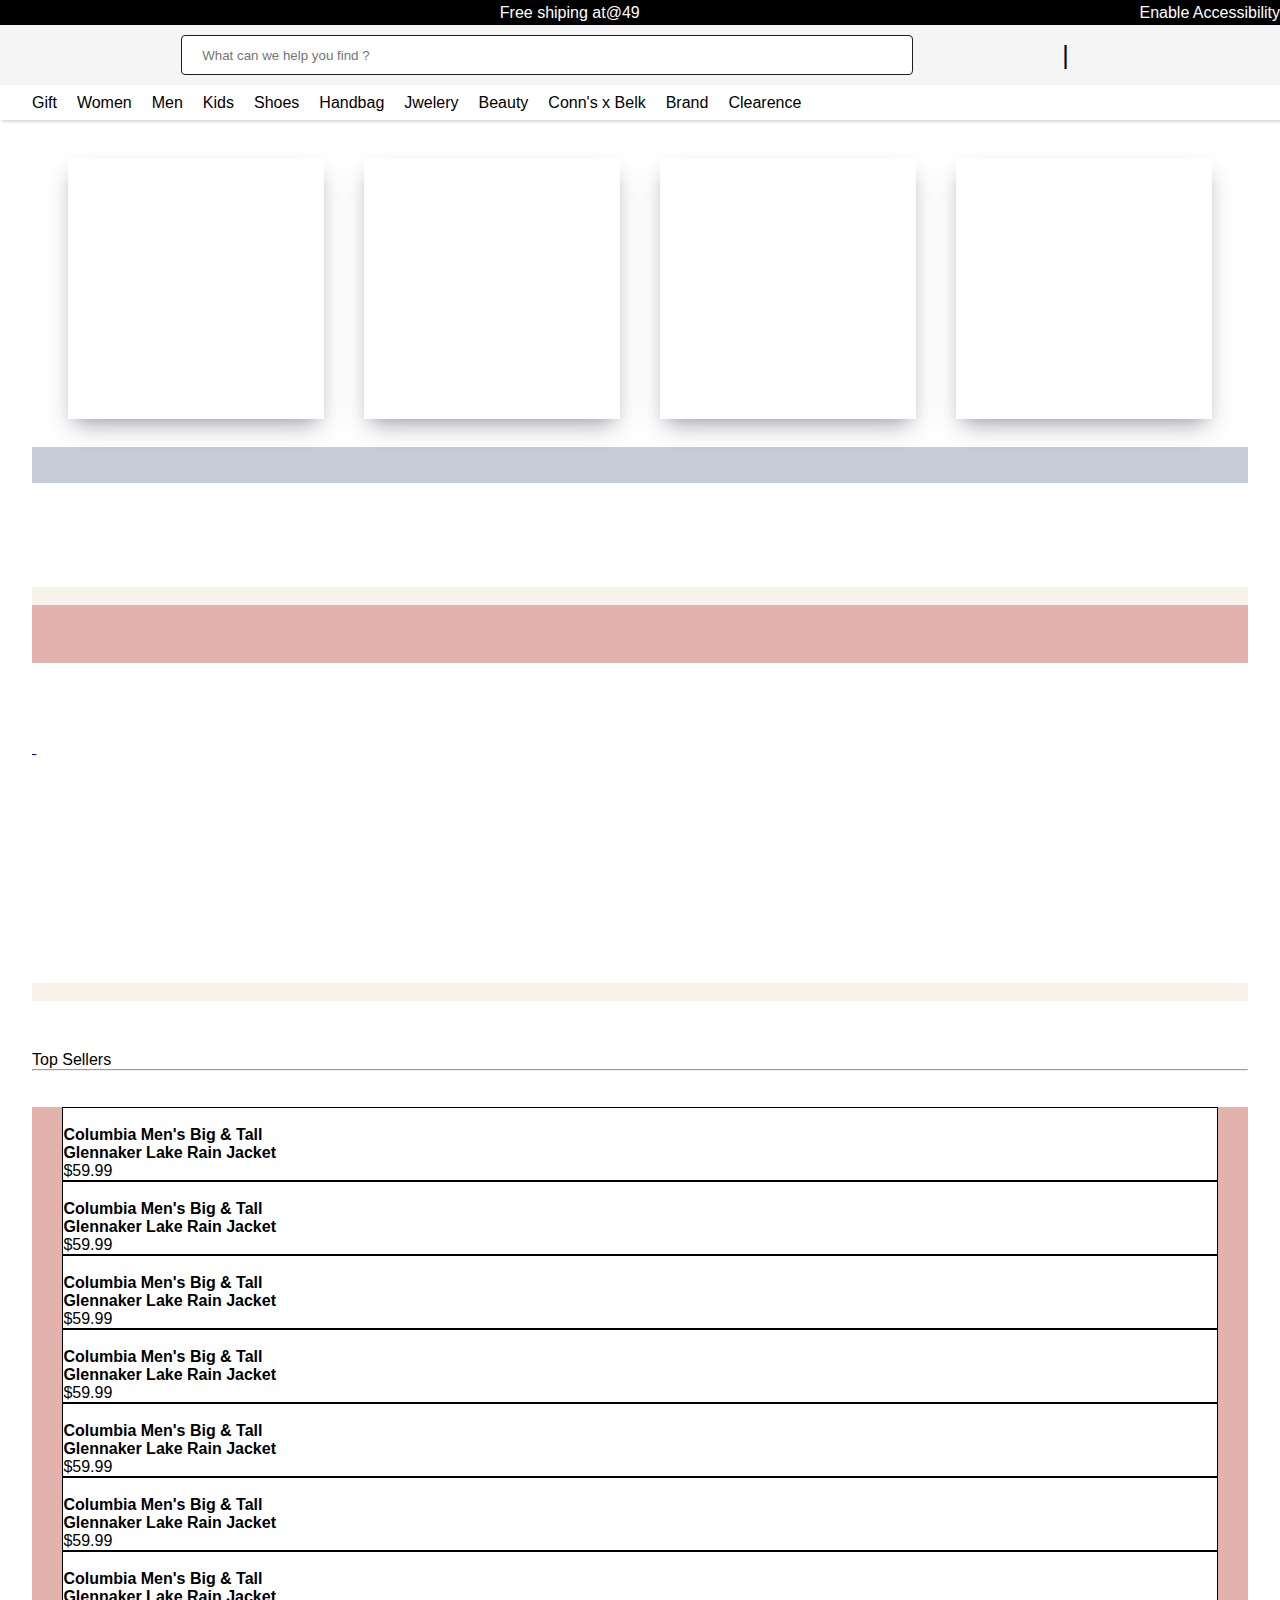
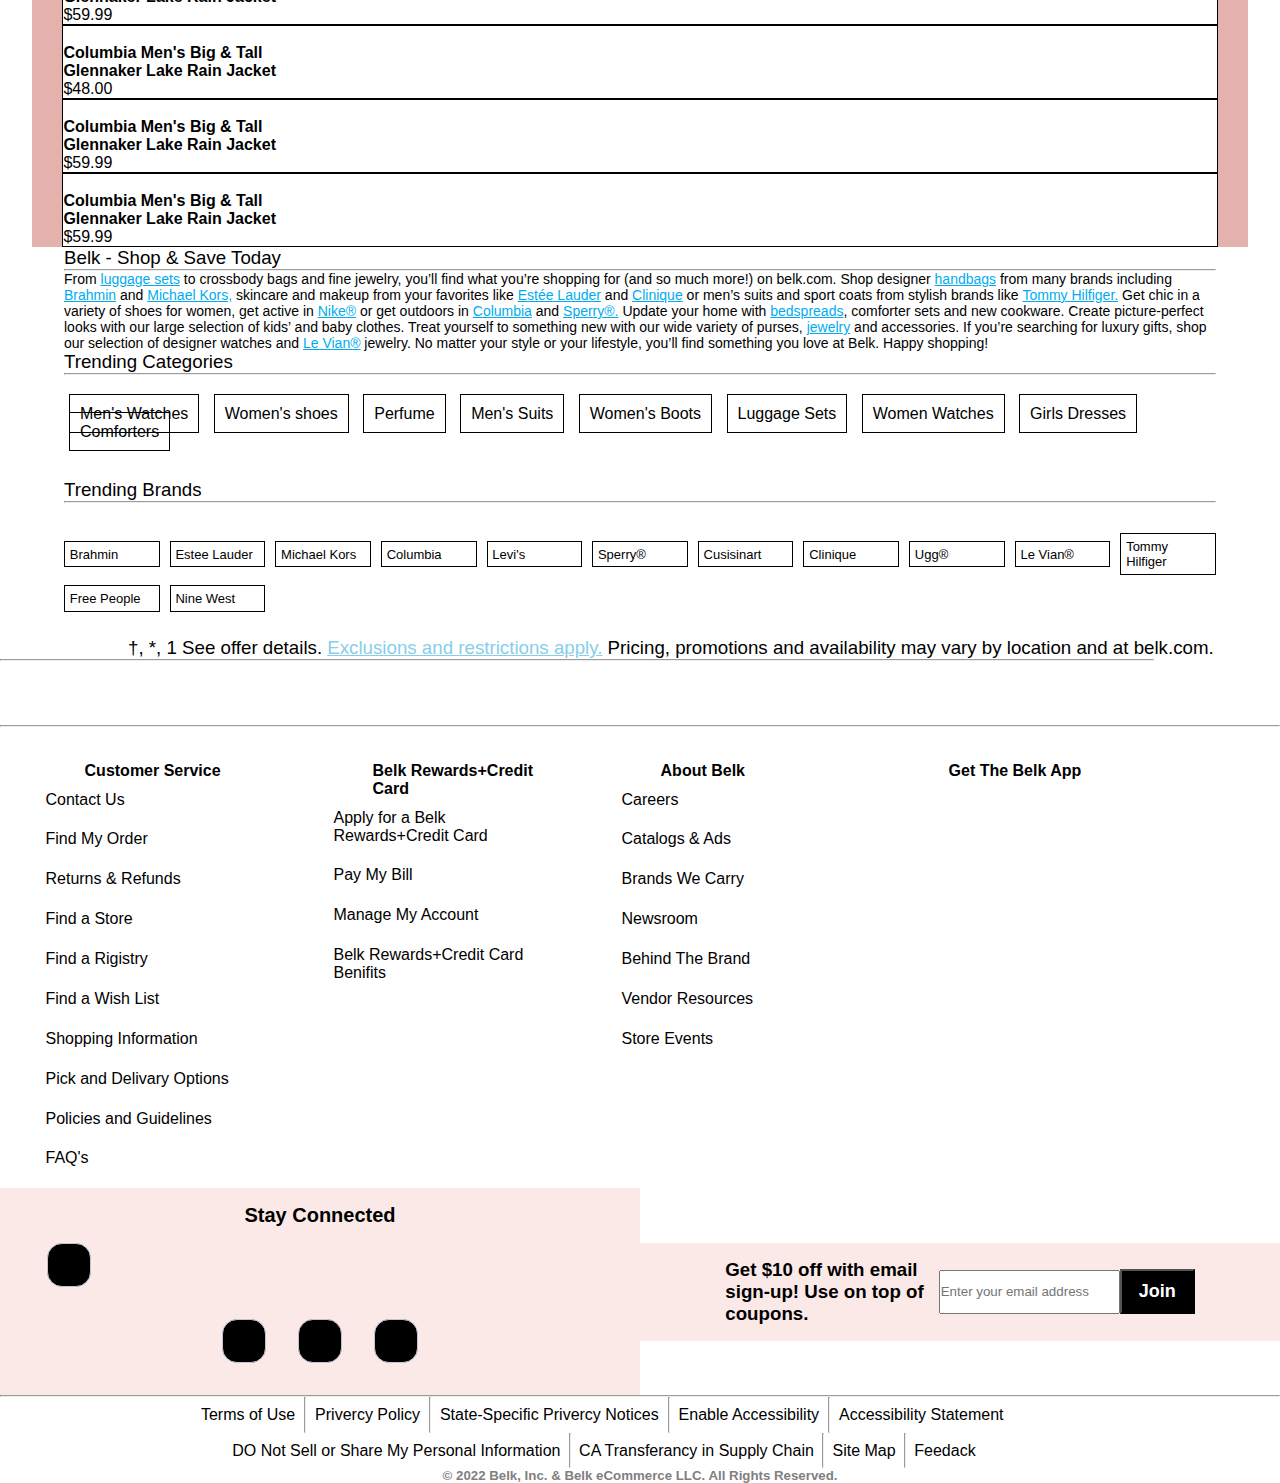
==== index.html @ 71ddd74d "Merge pull request #5 from 0x-Sarthak/day-4" ====
<!DOCTYPE html>
<html lang="en">
<head>
    <meta charset="UTF-8">
    <meta http-equiv="X-UA-Compatible" content="IE=edge">
    <meta name="viewport" content="width=device-width, initial-scale=1.0">
    <title>Belk</title>
    <link rel="stylesheet" type="text/css" href="https://cdnjs.cloudflare.com/ajax/libs/slick-carousel/1.8.1/slick.css">
    <script src="https://cdnjs.cloudflare.com/ajax/libs/slick-carousel/1.8.1/slick.min.js" integrity="sha512-XtmMtDEcNz2j7ekrtHvOVR4iwwaD6o/FUJe6+Zq+HgcCsk3kj4uSQQR8weQ2QVj1o0Pk6PwYLohm206ZzNfubg==" crossorigin="anonymous" referrerpolicy="no-referrer"></script>
    <link rel="stylesheet" href="https://cdnjs.cloudflare.com/ajax/libs/slick-carousel/1.8.1/slick-theme.min.css" integrity="sha512-17EgCFERpgZKcm0j0fEq1YCJuyAWdz9KUtv1EjVuaOz8pDnh/0nZxmU6BBXwaaxqoi9PQXnRWqlcDB027hgv9A==" crossorigin="anonymous" referrerpolicy="no-referrer" />
    <link rel="stylesheet" href="index.css">
    <link rel="stylesheet" href="https://cdnjs.cloudflare.com/ajax/libs/font-awesome/6.2.1/css/all.min.css" integrity="sha512-MV7K8+y+gLIBoVD59lQIYicR65iaqukzvf/nwasF0nqhPay5w/9lJmVM2hMDcnK1OnMGCdVK+iQrJ7lzPJQd1w==" crossorigin="anonymous" referrerpolicy="no-referrer" />
</head>
<body>
    <header class="belk-header">
        <div class="head-top">
         <div></div>
         <div>Free shiping at@49</div>
         <div>Enable Accessibility</div>
        </div>
        <div class="head-second">
          <div class="navbar">
           <a class="logo" href="#"><img src="images/logo.png" alt=""></a>
           <div class="search">
            <input type="text" placeholder="What can we help you find ?"><button><i class="fa-sharp fa-solid fa-magnifying-glass"></i></button>
            </div>
            <div class="pipe">|</div>
            <div class="contain">
               
              <div class="nav1 reward">
                <a href="#">
                   <div class="plus1"><img src="images/reward.png" alt=""></div>
                </a>
              </div>
              <div class="nav1">
                <a href="#">
                  
                   <div class="plus1"><img src="images/coupan.png" alt=""></div>
                </a>
              </div>
              <div class="nav1">
                <a href="#">
                   
                   <div class="plus1"><img src="images/account.png" alt=""></div>
                </a>
              </div>
              
              <div class="nav1">
                <a href="#">
                   <div class="plus1"><img src="images/cart.png" alt=""></div>
                </a>
              </div>
            </div>
        </div>
        <div class="head-third">
            <div class="navbar drop">
              <div class="product1">
                <ul>
                  <li class="nav1 drp"><a href="#">Gift</a>
                    <div class="drop-menu ">
                      <div class="flex">
                        <div>
                        <ul class="dp">
                          <li><h3>Gifts</h3></li>
                          <li><a href="#"></a>Beuty Gift</li>
                          <li><a href="#"></a>Cozy Soap</li>
                          <li><a href="#"></a>Designer Handbag</li>
                          <li><a href="#"></a>Eco Freindly</li>
                          <li><a href="#"></a>Fine Jwelery</li>
                          <li><a href="#"></a>For the Trend Setter</li>
                          <li><a href="#"></a>Gifts Card</li>
                          <li><a href="#"></a>Gifts with Purpose</li>
                          <li><a href="#"></a>Holiday Decor</li>
                          <li><a href="#"></a>Holiday Pajamas</li>
                          <li><a href="#"></a>Intimates</li>
  
                        </ul>
                      
                      </div>

                      <div>
                        <ul class="dp">
                          <li><h3>All Gifts</h3></li>
                          <li><a href="#"></a>Gifts for Her</li>
                          <li><a href="#"></a>Gifts for Him</li>
                          <li><a href="#"></a>Gifts for Kids</li>
                          <li><a href="#"></a>Gifts for Pets</li>
                          <li><a href="#"></a>Gifts for Home</li>
                          <li><a href="#"></a>Gift Cards</li>
                          <li><a href="#"></a>Shop All...</li>
                          <li><h3>Just for Kids</h3></li>
                          <li><a href="#"></a>Active Gear</li>
                          <li><a href="#"></a>Holiday Pajamas</li>
                          <li><a href="#"></a>Kids fan Gear</li>
                          <li><a href="#"></a>Toys & Games</li>
                          <li><a href="#"></a>Gift Cards</li>
                          <li><a href="#"></a>Shop All...</li>
                        </ul>
                      </div>
                      <div>
                        <ul class="dp">
                          <li><h3>Gifts by Price</h3></li>
                          <li><a href="#"></a>Under $10</li>
                          <li><a href="#"></a>Under $25</li>
                          <li><a href="#"></a>Under $50</li>
                          <li><a href="#"></a>Under $100</li>
                          <li><a href="#"></a>Over $100</li>
                          <li><a href="#"></a>Gifts Card</li>
                          <li><a href="#"></a>Shop All...</li>
                          <li><h3>Favourite Brands</h3></li>
                          <li><a href="#"></a>Brahmin</li>
                          <li><a href="#"></a>Estee Laudeer</li>
                          <li><a href="#"></a>Free People</li>
                          <li><a href="#"></a>Michel Chors</li>
                          <li><a href="#"></a>Ralph Lauren</li>
                          <li><a href="#"></a>Shop All...</li>
  
                        </ul>
                      </div>
                      <div>
                        <ul class="dp">
                          
                          <li><h3>Gifts by Recipent</h3></li>
                          <li><a href="#"></a>For the Foodie</li>
                          <li><a href="#"></a>For the Hosters</li>
                          <li><a href="#"></a>For the Outdoorsam</li>
                          <li><a href="#"></a>For the Sports Man</li>
                          <li><a href="#"></a>For the Techie</li>
                          <li><a href="#"></a>Gifts Cards</li>
                          <li><a href="#"></a>Shop All...</li>
  
                        </ul>
                      </div>
                    </div>  
                      
                    </div>
                  </li>
                  <li class="nav1 drp"><a href="#">Women</a>
                    <div class="drop-menu women">
                      <div class="flex">
                        <div>
                        <ul class="dp">
                          <li><h3>Gifts</h3></li>
                          <li><a href="#"></a>Beuty Gift</li>
                          <li><a href="#"></a>Cozy Soap</li>
                          <li><a href="#"></a>Designer Handbag</li>
                          <li><a href="#"></a>Eco Freindly</li>
                          <li><a href="#"></a>Fine Jwelery</li>
                          <li><a href="#"></a>For the Trend Setter</li>
                          <li><a href="#"></a>Gifts Card</li>
                          <li><a href="#"></a>Gifts with Purpose</li>
                          <li><a href="#"></a>Holiday Decor</li>
                          <li><a href="#"></a>Holiday Pajamas</li>
                          <li><a href="#"></a>Intimates</li>
  
                        </ul>
                      
                      </div>

                      <div>
                        <ul class="dp">
                          <li><h3>All Gifts</h3></li>
                          <li><a href="#"></a>Gifts for Her</li>
                          <li><a href="#"></a>Gifts for Him</li>
                          <li><a href="#"></a>Gifts for Kids</li>
                          <li><a href="#"></a>Gifts for Pets</li>
                          <li><a href="#"></a>Gifts for Home</li>
                          <li><a href="#"></a>Gift Cards</li>
                          <li><a href="#"></a>Shop All...</li>
                          <li><h3>Just for Kids</h3></li>
                          <li><a href="#"></a>Active Gear</li>
                          <li><a href="#"></a>Holiday Pajamas</li>
                          <li><a href="#"></a>Kids fan Gear</li>
                          <li><a href="#"></a>Toys & Games</li>
                          <li><a href="#"></a>Gift Cards</li>
                          <li><a href="#"></a>Shop All...</li>
                        </ul>
                      </div>
                      <div>
                        <ul class="dp">
                          <li><h3>Gifts by Price</h3></li>
                          <li><a href="#"></a>Under $10</li>
                          <li><a href="#"></a>Under $25</li>
                          <li><a href="#"></a>Under $50</li>
                          <li><a href="#"></a>Under $100</li>
                          <li><a href="#"></a>Over $100</li>
                          <li><a href="#"></a>Gifts Card</li>
                          <li><a href="#"></a>Shop All...</li>
                          <li><h3>Favourite Brands</h3></li>
                          <li><a href="#"></a>Brahmin</li>
                          <li><a href="#"></a>Estee Laudeer</li>
                          <li><a href="#"></a>Free People</li>
                          <li><a href="#"></a>Michel Chors</li>
                          <li><a href="#"></a>Ralph Lauren</li>
                          <li><a href="#"></a>Shop All...</li>
  
                        </ul>
                      </div>
                      <div>
                        <ul class="dp">
                          
                          <li><h3>Gifts by Recipent</h3></li>
                          <li><a href="#"></a>For the Foodie</li>
                          <li><a href="#"></a>For the Hosters</li>
                          <li><a href="#"></a>For the Outdoorsam</li>
                          <li><a href="#"></a>For the Sports Man</li>
                          <li><a href="#"></a>For the Techie</li>
                          <li><a href="#"></a>Gifts Cards</li>
                          <li><a href="#"></a>Shop All...</li>
  
                        </ul>
                      </div>
                    </div>  
                      
                    </div>
                  </li>
                  <li class="nav1 drp"><a href="#">Men</a>
                    <div class="drop-menu men">
                      <div class="flex">
                        <div>
                        <ul class="dp">
                          <li><h3>Gifts</h3></li>
                          <li><a href="#"></a>Beuty Gift</li>
                          <li><a href="#"></a>Cozy Soap</li>
                          <li><a href="#"></a>Designer Handbag</li>
                          <li><a href="#"></a>Eco Freindly</li>
                          <li><a href="#"></a>Fine Jwelery</li>
                          <li><a href="#"></a>For the Trend Setter</li>
                          <li><a href="#"></a>Gifts Card</li>
                          <li><a href="#"></a>Gifts with Purpose</li>
                          <li><a href="#"></a>Holiday Decor</li>
                          <li><a href="#"></a>Holiday Pajamas</li>
                          <li><a href="#"></a>Intimates</li>
  
                        </ul>
                      
                      </div>

                      <div>
                        <ul class="dp">
                          <li><h3>All Gifts</h3></li>
                          <li><a href="#"></a>Gifts for Her</li>
                          <li><a href="#"></a>Gifts for Him</li>
                          <li><a href="#"></a>Gifts for Kids</li>
                          <li><a href="#"></a>Gifts for Pets</li>
                          <li><a href="#"></a>Gifts for Home</li>
                          <li><a href="#"></a>Gift Cards</li>
                          <li><a href="#"></a>Shop All...</li>
                          <li><h3>Just for Kids</h3></li>
                          <li><a href="#"></a>Active Gear</li>
                          <li><a href="#"></a>Holiday Pajamas</li>
                          <li><a href="#"></a>Kids fan Gear</li>
                          <li><a href="#"></a>Toys & Games</li>
                          <li><a href="#"></a>Gift Cards</li>
                          <li><a href="#"></a>Shop All...</li>
                        </ul>
                      </div>
                      <div>
                        <ul class="dp">
                          <li><h3>Gifts by Price</h3></li>
                          <li><a href="#"></a>Under $10</li>
                          <li><a href="#"></a>Under $25</li>
                          <li><a href="#"></a>Under $50</li>
                          <li><a href="#"></a>Under $100</li>
                          <li><a href="#"></a>Over $100</li>
                          <li><a href="#"></a>Gifts Card</li>
                          <li><a href="#"></a>Shop All...</li>
                          <li><h3>Favourite Brands</h3></li>
                          <li><a href="#"></a>Brahmin</li>
                          <li><a href="#"></a>Estee Laudeer</li>
                          <li><a href="#"></a>Free People</li>
                          <li><a href="#"></a>Michel Chors</li>
                          <li><a href="#"></a>Ralph Lauren</li>
                          <li><a href="#"></a>Shop All...</li>
  
                        </ul>
                      </div>
                      <div>
                        <ul class="dp">
                          
                          <li><h3>Gifts by Recipent</h3></li>
                          <li><a href="#"></a>For the Foodie</li>
                          <li><a href="#"></a>For the Hosters</li>
                          <li><a href="#"></a>For the Outdoorsam</li>
                          <li><a href="#"></a>For the Sports Man</li>
                          <li><a href="#"></a>For the Techie</li>
                          <li><a href="#"></a>Gifts Cards</li>
                          <li><a href="#"></a>Shop All...</li>
  
                        </ul>
                      </div>
                    </div>  
                      
                    </div>
                  </li>
                  <li class="nav1 drp"><a href="#">Kids</a>
                    </li>
                  <li class="nav1 drp"><a href="#">Shoes</a>
                     </li>
                  <li class="nav1 drp"><a href="#">Handbag</a>
                      </li>
                  <li class="nav1 drp"><a href="#">Jwelery</a>
                     </li>
                  <li class="nav1 drp"><a href="#">Beauty</a>
                      </li>
                  <li class="nav1 drp"><a href="#">Conn's x Belk</a>
                      </li>
                  <li class="nav1 drp"><a href="#">Brand</a>
                     </li>
                  <li class="nav1 drp"><a href="#">Clearence</a>
                     </li>
                </ul>
              </div>
              <div class="product2">
                <a href="#"><img src="images/store.png" alt=""></a>
              </div>
            </div>

        </div>
    </header>
   <div class="cozy">
     <a href="#"><img src="images/cozy.png" alt=""></a>
   </div>
   <div class="card1">
   <div class="grid1">
    <div>
      <a href="#"><img src="images/columbia.png" alt=""></a>
     </div>
     <div>
      <a href="#"><img src="images/pendeleton.png" alt=""></a>
     </div>
     <div>
      <a href="#"><img src="images/ocean.png" alt=""></a>
     </div>
     <div>
      <a href="#"><img src="images/selfi.png" alt=""></a>
     </div>
   </div>
   </div>
  
   <!-- right at home part start -->

   <div class="rightathome">
    <div class="rgt">
      <a href="#"><img src="images/rightathome.png" alt="">
      </a>
      <div class="offer">
          <div><a href=""><img src="https://belk.scene7.com/is/image/Belk/wk51_2023_ws_themed_4c_carl_6?$DWP_PHOTO$" alt=""></a></div>
          <div><a href=""><img src="https://belk.scene7.com/is/image/Belk/wk51_2023_ws_themed_4c_2?$DWP_PHOTO$" alt=""></a></div>
          <div><a href=""><img src="https://belk.scene7.com/is/image/Belk/wk51_2023_ws_themed_4c_3?$DWP_PHOTO$" alt=""></a></div>
          <div><a href=""><img src="https://belk.scene7.com/is/image/Belk/wk51_2023_ws_themed_4c_4?$DWP_PHOTO$" alt=""></a></div>
          <div><a href=""><img src="https://belk.scene7.com/is/image/Belk/wk51_2023_ws_themed_4c_carl_5?$DWP_PHOTO$" alt=""></a></div>
          <div><a href=""><img src="https://belk.scene7.com/is/image/Belk/wk51_2023_ws_themed_4c_carl_6?$DWP_PHOTO$" alt=""></a></div>
          <div><a href=""><img src="https://belk.scene7.com/is/image/Belk/wk51_2023_ws_themed_4c_carl_7?$DWP_PHOTO$" alt=""></a></div>
          <div><a href=""><img src="https://belk.scene7.com/is/image/Belk/wk51_2023_ws_themed_4c_carl_8?$DWP_PHOTO$" alt=""></a></div>
      </div>
    </div>
    <div><img src="https://belk.scene7.com/is/image/Belk/disclaimer_fall2021_generic?$DWP_PHOTO$" alt=""></div>
    <div><a href="#"><img src="https://belk.scene7.com/is/image/Belk/wk50_2023_trendedit_fh?$DWP_PHOTO$" alt=""></a></div>

    <div class="refresh "><a href="#"><img src="images/refresh.png" alt=""></a></div>
    <div class="saving">
      <div><a href="#"><img src="https://belk.scene7.com/is/image/Belk/wk51_2023_ws_general_blkred_trans_3c_1?$DWP_PHOTO$" alt=""></a></div>
      <div><a href="#"><img src="https://belk.scene7.com/is/image/Belk/wk51_2023_ws_general_blkred_trans_3c_2?$DWP_PHOTO$" alt=""></a></div>
      <div><a href="#"><img src="https://belk.scene7.com/is/image/Belk/wk51_2023_ws_general_blkred_trans_3c_3?$DWP_PHOTO$" alt=""></a></div>
    </div>
    <!-- <div class="off">
      <div>
        <a href="#"><img src="https://belk.scene7.com/is/image/Belk/wk51_2023_ws_general_blkred_trans_4c_carl_1?$DWP_PHOTO$" alt=""></a>
      </div>
      <div>
        <a href="#"><img src="https://belk.scene7.com/is/image/Belk/wk51_2023_ws_general_blkred_trans_4c_carl_2?$DWP_PHOTO$" alt=""></a>
      </div>
      <div>
        <a href="#"><img src="https://belk.scene7.com/is/image/Belk/wk51_2023_ws_general_blkred_trans_4c_carl_3?$DWP_PHOTO$" alt=""></a>
      </div>
      <div>
        <a href="#"><img src="https://belk.scene7.com/is/image/Belk/wk51_2023_ws_general_blkred_trans_4c_carl_4?$DWP_PHOTO$" alt=""></a>
      </div>
    </div> -->
     
  <div class="slider-cont">
    <div class="slider">
      <a href=""><img class="clom-md-12" src="https://belk.scene7.com/is/image/Belk/wk51_2023_ws_general_blkred_trans_4c_carl_4?$DWP_PHOTO$" alt=""></a>
      <a href=""><img class="clom-md-12" src="https://belk.scene7.com/is/image/Belk/wk51_2023_ws_general_blkred_trans_4c_carl_5?$DWP_PHOTO$" alt=""></a>
      <a href=""><img class="clom-md-12" src="https://belk.scene7.com/is/image/Belk/wk51_2023_ws_general_blkred_trans_4c_carl_6?$DWP_PHOTO$" alt=""></a>
      <a href=""><img class="clom-md-12" src="https://belk.scene7.com/is/image/Belk/wk51_2023_ws_general_blkred_trans_4c_carl_7?$DWP_PHOTO$" alt=""></a>
      <a href=""><img class="clom-md-12" src="https://belk.scene7.com/is/image/Belk/wk51_2023_ws_general_blkred_trans_4c_carl_8?$DWP_PHOTO$" alt=""></a>
      <a href=""><img class="clom-md-12" src="https://belk.scene7.com/is/image/Belk/wk51_2023_ws_general_blkred_trans_4c_carl_1?$DWP_PHOTO$" alt=""></a>
      <a href=""><img class="clom-md-12" src="https://belk.scene7.com/is/image/Belk/wk51_2023_ws_general_blkred_trans_4c_carl_2?$DWP_PHOTO$" alt=""></a>
</div>
  </div>


    <div><img src="https://belk.scene7.com/is/image/Belk/disclaimer_fall2021_generic?$DWP_PHOTO$" alt=""></div>
    <div class="exclusive"><a href="#"><img src="https://belk.scene7.com/is/image/Belk/wk50_2023_online_exclusive_hp_fh_1?$DWP_PHOTO$" alt=""></a></div>
    <div class="conns"><a href="#"><img src="https://belk.scene7.com/is/image/Belk/mrf_wk51_2023_loyalty_conns_fh1?$DWP_PHOTO$" alt="" srcset="">
    <img src="https://belk.scene7.com/is/image/Belk/mrf_wk51_2023_loyalty_conns_fh2?$DWP_PHOTO$" alt="" srcset="">
    </a></div>
    <div><a href="#"><img src="https://belk.scene7.com/is/image/Belk/wk51_2023_brplus_loyalty_fh2?$DWP_PHOTO$" alt=""></a></div>
    <div class="upto"><a href="#"><img src="https://belk.scene7.com/is/image/Belk/wk51_2022_coupons_hp_fh?$DWP_PHOTO$" alt="" srcset=""></a></div>
    <div class="winterbl">
      <div><a href="#"><img src="https://belk.scene7.com/is/image/Belk/wk51_011623_hp_fh4?$DWP_PHOTO$" alt=""></a></div>
      <div><a href="#"><img src="https://belk.scene7.com/is/image/Belk/wk50_010923_hp_2c3?$DWP_PHOTO$" alt=""></a></div>
    </div>
    <div class="upto"><a href="#"><img src="https://belk.scene7.com/is/image/Belk/wk49_010223_hp_fh4?$DWP_PHOTO$" alt=""></a></div>

    <div class="grid8">
      <div><a href="#"><img src="https://belk.scene7.com/is/image/Belk/wk48_122622_hp_6c_3?$DWP_PHOTO$" alt=""></a></div>
      <div><a href="#"><img src="https://belk.scene7.com/is/image/Belk/wk48_122622_hp_6c_2?$DWP_PHOTO$" alt=""></a></div>
      <div><a href="#"><img src="https://belk.scene7.com/is/image/Belk/wk49_010223_hp_6c_6?$DWP_PHOTO$" alt=""></a></div>
      <div><a href="#"><img src="https://belk.scene7.com/is/image/Belk/wk48_122622_hp_6c_4?$DWP_PHOTO$" alt=""></a></div>
      <div><a href="#"><img src="https://belk.scene7.com/is/image/Belk/wk48_122622_hp_6c_5?$DWP_PHOTO$" alt=""></a></div>
      <div><a href="#"><img src="https://belk.scene7.com/is/image/Belk/wk48_122622_hp_6c_1?$DWP_PHOTO$" alt=""></a></div>
    </div>

    <div class="extr20">
      <div><a href="#"><img src="https://belk.scene7.com/is/image/Belk/wk33_2022_brplus_combo_nonch_2c1?$DWP_PHOTO$" alt=""></a></div>
      <div><a href="#"><img src="https://belk.scene7.com/is/image/Belk/wk33_2022_brplus_combo_nonch_2c2?$DWP_PHOTO$" alt=""></a></div>
    </div>

    <div class="extra10 upto">
      <a href="#"><img src="https://belk.scene7.com/is/image/Belk/wk36_2022_spec_clearance_bopis_ch_fh1?$DWP_PHOTO$" alt=""></a>
    </div>

    <div class="pickup">
      <div><a href="#"><img src="https://belk.scene7.com/is/image/Belk/wk03_2022_services_4c_1?$DWP_PHOTO$" alt=""></a></div>
      <div><a href="#"><img src="https://belk.scene7.com/is/image/Belk/wk03_2022_services_4c_2?$DWP_PHOTO$" alt=""></a></div>
      <div><a href="#"><img src="https://belk.scene7.com/is/image/Belk/wk03_2022_services_4c_3?$DWP_PHOTO$" alt=""></a></div>
      <div><a href="#"><img src="https://belk.scene7.com/is/image/Belk/wk03_2022_services_4c_4?$DWP_PHOTO$" alt=""></a></div>
    </div>
    <div class="topsellers">Top Sellers</div>
    <hr>
    <br><br>

    <div class="slider-cont">
     
        <div class="slider2 ">
          
         <div class="b1">
          <a><img src="https://belk.scene7.com/is/image/Belk?layer=0&src=3205465_1910711_A_464&$DWP_PRODUCT_REC_DESKTOP$" alt="">
            <h4>Columbia Men's Big & Tall <br> Glennaker Lake Rain Jacket</h4>
            <p>$59.99</p>
        </a>
         </div >
          <div class="b1">
            <a><img src="https://belk.scene7.com/is/image/Belk?layer=0&src=1804353_14623FAS000002_A_003&$DWP_PRODUCT_REC_DESKTOP$" alt="">
              <h4>Columbia Men's Big & Tall <br> Glennaker Lake Rain Jacket</h4>
              <p>$59.99</p>
          </a>
          </div>
         <div class="b1">
          <a><img src="https://belk.scene7.com/is/image/Belk?layer=0&src=3205465_1910711_A_464&$DWP_PRODUCT_REC_DESKTOP$" alt="">
            <h4>Columbia Men's Big & Tall <br> Glennaker Lake Rain Jacket</h4>
            <p>$59.99</p>
        </a>
         </div>
          <div class="b1">
            <a><img src="https://belk.scene7.com/is/image/Belk?layer=0&src=3205465_1911111_A_010&$DWP_PRODUCT_REC_DESKTOP$" alt="">
              <h4>Columbia Men's Big & Tall <br> Glennaker Lake Rain Jacket</h4>
              <p>$59.99</p>
          </a>
          </div>
          <div class="b1">
            <a><img src="https://belk.scene7.com/is/image/Belk?layer=0&src=3205465_1639261_A_691_T10L00&layer=comp&$DWP_PRODUCT_REC_DESKTOP$" alt="">
              <h4>Columbia Men's Big & Tall <br> Glennaker Lake Rain Jacket</h4>
              <p>$59.99</p>
          </a>
          </div>
          <div class="b1">
            <a><img src="https://belk.scene7.com/is/image/Belk?layer=0&src=3203786_11712041_A_001&$DWP_PRODUCT_REC_DESKTOP$" alt="">
              <h4>Columbia Men's Big & Tall <br> Glennaker Lake Rain Jacket</h4>
              <p>$59.99</p>
          </a>
          </div>
         <div class="b1">
          <a><img src="https://belk.scene7.com/is/image/Belk?layer=0&src=1801546_1771961_A_697_T10L00&layer=comp&$DWP_PRODUCT_REC_DESKTOP$" alt="">
            <h4>Columbia Men's Big & Tall <br> Glennaker Lake Rain Jacket</h4>
            <p>$59.99</p>
        </a>
         </div>
         <div class="b1">
          <a><img src="https://belk.scene7.com/is/image/Belk?layer=0&src=3203223_L45500_A_069_T10L00&layer=comp&$DWP_PRODUCT_REC_DESKTOP$" alt="">
            <h4>Columbia Men's Big & Tall <br> Glennaker Lake Rain Jacket</h4>
            <p>$48.00</p>
        </a>
         </div>
          <div class="b1">
            <a><img src="https://belk.scene7.com/is/image/Belk?layer=0&src=3205465_1861681_A_464&$DWP_PRODUCT_REC_DESKTOP$" alt="">
              <h4>Columbia Men's Big & Tall <br> Glennaker Lake Rain Jacket</h4>
              <p>$59.99</p>
          </a>
          </div>
         <div class="b1">
          <a><img src="https://belk.scene7.com/is/image/Belk?layer=0&src=3203315_WV424618H_A_155&$DWP_PRODUCT_REC_DESKTOP$" alt="">
            <h4>Columbia Men's Big & Tall <br> Glennaker Lake Rain Jacket</h4>
            <p>$59.99</p>
        </a>    
         </div>
    
        
  </div>
    </div>
   
   </div>








   <div class="foot1">
    <h3>Belk - Shop & Save Today</h3>
    <hr>
    <p>From <a href="">luggage sets</a> to crossbody bags and fine jewelry, you’ll find what you’re shopping for (and so much more!) on belk.com. Shop designer <a href="https://www.belk.com/handbags/">handbags</a>  from many brands including <a href="https://www.belk.com/shop-by-brand/brahmin/">Brahmin</a>  and <a href="https://www.belk.com/shop-by-brand/michael-kors/">Michael Kors,</a> skincare and makeup from your favorites like <a href="https://www.belk.com/shop-by-brand/estee-lauder/">Estée Lauder</a> and <a href="https://www.belk.com/shop-by-brand/clinique/">Clinique</a>  or men’s suits and sport coats from stylish brands like <a href="https://www.belk.com/shop-by-brand/tommy-hilfiger/">Tommy Hilfiger.</a> Get chic in a variety of shoes for women, get active in <a href="">Nike®</a> or get outdoors in <a href="https://www.belk.com/shop-by-brand/columbia/">Columbia</a> and <a href="https://www.belk.com/shop-by-brand/sperry/">Sperry®.</a>  Update your home with <a href="https://www.belk.com/bed-bath/bedding/bedspreads/">bedspreads</a>, comforter sets and new cookware. Create picture-perfect looks with our large selection of kids’ and baby clothes. Treat yourself to something new with our wide variety of purses, <a href="https://www.belk.com/jewelry/">jewelry</a> and accessories. If you’re searching for luxury gifts, shop our selection of designer watches and <a href="https://www.belk.com/shop-by-brand/le-vian/">Le Vian®</a>  jewelry. No matter your style or your lifestyle, you’ll find something you love at Belk. Happy shopping!</p>
</div>
<div class="foot2">
    <h3>Trending Categories</h3>
    <hr>
    <div id="mygrid1">
    <a style="text-decoration:none" href="https://www.belk.com/jewelry/watches/mens-watches/">Men's Watches</a>
    <a style="text-decoration:none" href="https://www.belk.com/shoes/womens-shoes/">Women's shoes</a>
    <a style="text-decoration:none" href="https://www.belk.com/beauty/fragrances/womens-perfumes/">Perfume</a>
    <a style="text-decoration:none" href="https://www.belk.com/men/mens-clothing/suits/">Men's Suits</a>
    <a style="text-decoration:none" href="https://www.belk.com/shoes/womens-shoes/boots/">Women's Boots</a>
    <a style="text-decoration:none" href="https://www.belk.com/home/travel-luggage/luggage-sets/">Luggage Sets</a>
    <a style="text-decoration:none" href="https://www.belk.com/jewelry/watches/womens-watches/">Women Watches</a>
    <a style="text-decoration:none" href="https://www.belk.com/kids/girls-clothing/dresses-skirts/">Girls Dresses</a>
    <a style="text-decoration:none" href="https://www.belk.com/bed-bath/bedding/comforters/">Comforters</a>
    </div>
</div>
<div class="foot3">
    <h3>Trending Brands</h3>
    <hr>
    <div id="mygrid">
    <a style="text-decoration:none" href="https://www.belk.com/shop-by-brand/brahmin/">Brahmin</a>
    <a style="text-decoration:none" href="https://www.belk.com/shop-by-brand/estee-lauder/">Estee Lauder</a>
    <a style="text-decoration:none" href="https://www.belk.com/shop-by-brand/michael-kors/">Michael Kors</a>
    <a style="text-decoration:none" href="https://www.belk.com/shop-by-brand/columbia/">Columbia</a>
    <a style="text-decoration:none" href="https://www.belk.com/shop-by-brand/levis/">Levi's</a>
    <a style="text-decoration:none" href="https://www.belk.com/shop-by-brand/sperry/">Sperry®</a>
    <a style="text-decoration:none" href="https://www.belk.com/shop-by-brand/cuisinart/">Cusisinart</a>
    <a style="text-decoration:none" href="https://www.belk.com/shop-by-brand/clinique/">Clinique</a>
    <a style="text-decoration:none" href="https://www.belk.com/shop-by-brand/ugg/">Ugg®</a>
    <a style="text-decoration:none" href="https://www.belk.com/shop-by-brand/le-vian/">Le Vian®</a>
    <a style="text-decoration:none" href="https://www.belk.com/shop-by-brand/tommy-hilfiger/">Tommy Hilfiger</a>
    <a style="text-decoration:none" href="https://www.belk.com/shop-by-brand/free-people/">Free People</a>
    <a style="text-decoration:none" href="https://www.belk.com/shop-by-brand/nine-west/">Nine West</a>
    </div>
</div>
<div id="head1">
    <h3>†, *, 1 See offer details. <a href="https://www.belk.com/#exclusions-modal">Exclusions and restrictions apply.</a>  Pricing, promotions and availability may vary by location and at belk.com.</h3>
    <hr>
</div>
<div>
    <hr>
    <footer class="footer">
        <div class="container1">
            <div class="row">
            <div class="footer-column">
                <h4>Customer Service</h4>
                <ul>
                    <div><a href="https://www.belk.com/customer-service/" style="text-decoration:none">Contact Us</a></div>
                    <div><a href="https://www.belk.com/on/demandware.store/Sites-Belk-Site/default/Login-ShowTrackOrder?original=%2faccount-order-history%2f" style="text-decoration:none">Find My Order</a></div>
                    <div><a href="https://www.belk.com/customer-service/returns-refunds/" style="text-decoration:none">Returns & Refunds</a></div>
                    <div><a href="https://www.belk.com/stores/" style="text-decoration:none">Find a Store</a></div>
                    <div><a href="https://www.belk.com/login/?original=%2Fregistry%2F&scope=giftregistry" style="text-decoration:none">Find a Rigistry</a></div>
                    <div><a href="https://www.belk.com/login/?original=%2Fwish-list%2F&scope=wishlist" style="text-decoration:none">Find a Wish List</a></div>
                    <div><a href="https://www.belk.com/customer-service/shipping-information/" style="text-decoration:none">Shopping Information</a></div>
                    <div><a href="https://www.belk.com/customer-service/pickup-delivery-options/" style="text-decoration:none">Pick and Delivary Options</a></div>
                    <div><a href="https://www.belk.com/customer-service/policies-guidelines/" style="text-decoration:none">Policies and Guidelines</a></div>
                    <div><a href="https://www.belk.com/customer-service/faqs/" style="text-decoration:none">FAQ's</a></div>
                </ul>
                
            </div>
            
            <div class="footer-column">
                <h4>Belk Rewards+Credit Card</h4>
                <ul>
                    <div><a href="https://apply.syf.com/eapply/eapply.action?clientCode=BELK&sitecode=BEACFL7" style="text-decoration:none">Apply for a Belk Rewards+Credit Card</a></div>
                    <div><a href="https://www.belk.com/#bcc-account-modal" style="text-decoration:none">Pay My Bill</a></div>
                    <div><a href="https://www.belk.com/#bcc-account-modal" style="text-decoration:none">Manage My Account</a></div>
                    <div><a href="https://www.belk.com/customer-service/rewards/" style="text-decoration:none">Belk Rewards+Credit Card Benifits</a></div>
                </ul>
                
            </div>
           
            <div class="footer-column">
                <h4>About Belk</h4>
                <ul>
                   <div><a href="https://www.belkcareers.com/" style="text-decoration:none">Careers</a></div> 
                   <div><a href="https://www.belk.com/customer-service/catalogs-ads/" style="text-decoration:none">Catalogs & Ads</a></div>
                   <div><a href="https://www.belk.com/search/?shopbybrand=root" style="text-decoration:none">Brands We Carry</a></div>
                   <div><a href="https://newsroom.belk.com/" style="text-decoration:none">Newsroom</a></div> 
                   <div><a href="https://www.belk.com/customer-service/about-us/behind-the-brand/" style="text-decoration:none">Behind The Brand</a></div>
                   <div><a href="https://www.belk.com/customer-service/policies-guidelines/vendor-resources/" style="text-decoration:none">Vendor Resources</a></div>
                   <div><a href="https://events.belk.com/" style="text-decoration:none">Store Events</a></div> 
                </ul>
               
            </div>
           
         <div class="footer-column">
                <h4>Get The Belk App</h4>
                <div><img width="150px" src="https://cdn.britannica.com/17/155017-050-9AC96FC8/Example-QR-code.jpg" alt=""></div>
                <div><a href="https://apps.apple.com/us/app/belk/id673347869"><img width="150px" src="https://belk.scene7.com/is/image/Belk/footer-app-ios-badge-2x?&$DWP_ARTWORK$" alt=""></a></div>
                <div><a href="https://play.google.com/store/apps/details?id=com.belk.android.belk&hl=en"><img width="150px" src="https://belk.scene7.com/is/image/Belk/footer-app-android-badge-2x?&$DWP_ARTWORK$" alt=""></a></div>
        </div>
      </footer>
</div>
<div class="container">
    <div >
            
            <ul>
                <h2>Stay Connected</h2>
                <div><a href="https://www.facebook.com/Belk"><li class="fb"><a href="#"><i class="fa-brands fa-facebook-f"></i></a></li></a></div>
                <li class="twitter"><a href="#"><i class="fa-brands fa-twitter"></i></a></li>
                <li class="yt"><a href="#"><i class="fa-brands fa-pinterest"></i></a></li>
                <li class="insta"><a href="#"><i class="fa-brands fa-instagram"></i></a></li>
                <!-- <li class="github"><a href="#"><i class="fa-brands fa-github"></i></a></li> -->
                
            </ul>
    </div>
        <div class="container2">
            <ul >
                <h3>Get $10 off with email <br> sign-up! Use on top of <br> coupons.</h3>
                <input id="Search" type="email" placeholder="Enter your email address" >
                <input type="submit" value="Join" name="" id="join">
            </ul>
        </div>
    </div>
    <hr>
</div>
<div>
    <div class="Bottom1">
        <a style="text-decoration:none" href="https://www.belk.com/customer-service/terms-of-use/">Terms of Use</a>
         <hr>
        <a style="text-decoration:none" href="https://www.belk.com/customer-service/policies-guidelines/privacy-policy/">Privercy Policy</a>
        <hr>
        <a style="text-decoration:none" href="https://www.belk.com/customer-service/policies-guidelines/privacy-policy/#statespecific">State-Specific Privercy Notices</a>
        <hr>
        <a style="text-decoration:none" href="https://www.belk.com/">Enable Accessibility</a>
        <hr>
        <a style="text-decoration:none" href="https://www.belk.com/customer-service/policies-guidelines/accessibility-statement/">Accessibility Statement</a>
    </div>
    <div class="Bottom2">
        <a style="text-decoration:none" href="https://www.belk.com/customer-privacy-rights-request-form.html">DO Not Sell or Share My Personal Information</a>
        <hr>
        <a style="text-decoration:none" href="https://www.belk.com/customer-service/about-us/ca-transparency-compliance/">CA Transferancy in Supply Chain</a>
        <hr>
        <a style="text-decoration:none" href="https://www.belk.com/sitemap/">Site Map</a>
        <hr>
        <a style="text-decoration:none" href="https://www.belk.com/">Feedack</a>
    </div>
    <div id="lastline">
        <h5>© 2022 Belk, Inc. & Belk eCommerce LLC. All Rights Reserved.</h5>
    </div>
</div>


</body>
<script
src="https://code.jquery.com/jquery-3.6.3.min.js"
integrity="sha256-pvPw+upLPUjgMXY0G+8O0xUf+/Im1MZjXxxgOcBQBXU="
crossorigin="anonymous"></script>
  <script type="text/javascript" src="https://cdnjs.cloudflare.com/ajax/libs/slick-carousel/1.8.1/slick.min.js"></script>
  <script type="text/javascript">
    $('.slider').slick({
slidesToShow: 4,
slidesToScroll: 1
});
    $('.slider2').slick({
slidesToShow: 8,
slidesToScroll: 1
});

var filtered = false;

$('.js-filter').on('click', function(){
if (filtered === false) {
  $('.filtering').slick('slickFilter',':even');
  $(this).text('Unfilter Slides');
  filtered = true;
} else {
  $('.filtering').slick('slickUnfilter');
  $(this).text('Filter Slides');
  filtered = false;
}
});
  </script>
<script src="scripts/index.js"></script>
</html>
---- index.css ----
*{
    padding: 0;
    margin: 0;
    font-family: sans-serif;
}
.belk-header{
    box-sizing: border-box;
    height: 100px;
    width: 100%;
  
   
}
.head-top{
    height: 25px;
    background-color: black;
    display: flex;
    justify-content: space-between;
}
.head-top>div{
    color: white;
    display: flex;
    align-items: center;
}
.head-second{
    height: 60px;
   background-color: whitesmoke;
}
.head-third{
    height: 35px;
    box-shadow: rgba(0, 0, 0, 0.15) 1.95px 1.95px 2.6px;;
}
.navbar{
    width: 95%;
    margin: auto;
    height: 100%;
    display: flex;
    justify-content: space-between;
   align-items: center;
}
.logo{
    color: rgb(0, 0, 0);
    text-decoration: none;
    font-size: 25px;
    margin-right: 0;
    
    
}
/* search part start */
.search{
   width: 730px;
   height: 38px;
   margin: 4px 0;
   display: flex;
   align-items: center;
   background-color: white;
  border-radius: 4px;
  border: 1px solid rgb(31, 30, 30);
}
.search input{
    background: transparent;
    flex: 1;
    border: 0;
    outline: none;
    padding: 20px 20px;
}
.search button{
  padding: 0 10px;
   background-color: transparent;
   border: none;
   
}
/* search part end */
.contain{
    display: flex;
    gap: 10px;
}

.nav1 a{
    text-decoration: none;
    color: black;
}
.nav1 a .plus{
   text-align: center;
}
.plus i{
    height: 100%;
    
}
.plus1{
   /* font-size: 12px !important; */
}
.nav1{
    position: relative;
}
.nav1:after{
    content: "";
    position: absolute;
    background-color: rgb(0, 0, 0);
    height: 1.8px;
    width: 0;
    left: 0;
    bottom: -2px;
}
.nav1:hover:after{
    width: 100%;
}
.pipe{
    display: flex;
   font-size: 25px;
}
/* head 3rd part */

.product1 ul{
    display: flex;
    gap: 20px;
}
.product1>ul>li{
    list-style: none;
}
.product1>ul>li>a{
    text-decoration: none;
    color: black;
}
/* drop down menu */

.drop{
  position: relative;
  width: 95vw;
  position: sticky;
  
}
.drop-menu{
    position: absolute;
    width: 95vw;
    height: 400px;
    margin: auto;
    background-color: whitesmoke;
    top: 20px;
     display: none;
}
.women{
    margin-left: -50px;
}
.men{
    margin-left: -120px;
}
.kids{
    margin-left: -170px;
}

.drp:hover .drop-menu {
  display: block;
  align-items: flex-start;
}
.dp{
    
    flex-direction: column;
    padding: 30px 0 0 20px;
}

.dp>li{
    list-style: none;
    line-height: 3px;
    font-size: 14px;
   
}
.rew-drop{
    margin-left: 68%;
    margin-right: 15%;
    display: none;
}
.reward:hover .rew-drop{
    display: block;
}
.flex{
    display: grid;
    grid-template-columns: repeat(4,1fr);
}
.dp>li:hover{
    color: blueviolet;
    cursor: pointer;
}

.cozy{
    width: 95%;
    margin: auto;
    margin-top: 20px;
}
.cozy>a>img{
    width: 100%;
    object-fit: cover;
}

.card1{
    width: 95%;
    margin: auto;
   
}
.grid1{
    width: 94%;
    margin: auto;
    display: grid;
    grid-template-columns: repeat(4,1fr);
    gap: 40px;
    margin-top: 20px;
}
.grid1>div{
    height: 261px;
    box-shadow: rgba(50, 50, 93, 0.25) 0px 13px 27px -5px, rgba(0, 0, 0, 0.3) 0px 8px 16px -8px;
}
.grid1>div{
    display: flex;
    justify-content: center;
    align-items: center;
}
.rightathome{
    width: 95%;
    margin: auto;
    margin-top: 20px;
}
.rgt>a>img{
    width: 100%;

}
.offer{
    margin-top: -10px;
    background-color: #C7CED9;
    display: grid;
    grid-template-columns: repeat(4,1fr);
}
.refresh{
    margin-top: 20px;
}
.refresh>a>img{
    width: 100%;
}
.saving{
    margin-top: 30px;
    background-color: #F7F3EB;
    display: grid;
    grid-template-columns: repeat(3,1fr);
}
.off{
    display: grid;
    background-color: #F7F3EB;
    grid-template-columns: repeat(4,1fr);
}
.exclusive{
    margin-top: 20px;
}
.exclusive>a>img{
   width: 100%;
}
.conns{
    margin-top: 20px;
}
.conns>a>img{
   width: 100%;
}
.conns>a>img:nth-child(2){
   margin-top: -10px;
}
.upto{
    margin-top: 20px;
}
.winterbl{
    margin-top: 20px;
    display: grid;
    grid-template-columns: repeat(2,1fr);
}

.grid8{
    display: grid;
    grid-template-columns: repeat(6,1fr);
}
.grid8>a>img{
    width: 100%;
}
.extr20{
    display: grid;
    margin: auto;
    grid-template-columns: repeat(2,1fr);
    margin: 0 20px;
}

.extra10>a>img{
    width: 100%;

}
.pickup{
    margin-top: 20px;
    background-color: #F7F3EB;
    display: grid;
    grid-template-columns: repeat(4,1fr);
}
.topsellers{
    margin-top: 50px;
}

/* SLIDER PART */

.container div{
    width: 95%;
    margin: auto;
    background-color: #FBE9E7;
   }
   .container button{
    background-color: rgb(230, 161, 161);
    border: 10%;
    padding: 2%;
    margin-right: 2%;
   }
   .slider-cont{
    background-color: #e3b2ad;
   }
  
   .slider{
    
   width: 95%;
   margin: auto;
   padding: 20px;
   
   }
   
   .slider2{
    background-color: white;
   width: 95%;
   margin: auto;
 
   }
  
   .b1{
    border: 1px solid black;
    gap: 20px;
   }






   .foot1{
    width: 90%;
    margin: auto;
}
.foot1 a{
    color: #00acee;
}
.foot1 h3{
 font-weight:lighter;
}
.foot1 p{
    font-weight: normal;
    font-family: 'Open Sans', sans-serif;
    font-size: 14px;
    
    
}
.foot2{
    width: 90%;
    margin: auto;
}
.foot2 h3{
    font-weight:lighter;
   
}
.foot2 a{
    border: 1px solid black;
    padding: 10px;
    color: black;
    margin-right: 5px;
    margin-left: 5px;
    
}
.foot2 hr{
    margin-bottom: 30px;
}
#mygrid1 :hover{
    background-color: #CFD8DC;
}
.foot3{
    width: 90%;
    margin: auto;
    margin-top: 3%;
}
.foot3 h3{
    font-weight:lighter;
   
}
.foot3 a{
    border: 1px solid black;
    padding: 5%;
    color: black;
    align-items: center;
}
.foot3 hr{
    margin-bottom: 30px;
}
#mygrid :hover{
    background-color: #CFD8DC;
}
#mygrid{
    display: grid;
    grid-template-columns: repeat(11,1fr);
    gap: 10px;
    font-size: small;
    align-items: center;
}
#mygrid a{
        /* justify-content: center; */
        align-items: center;
        
}
.row{
    display: flex;
    margin: auto;
    
}
.row div{
    padding: 3%;
    width: 90%;
    align-items: center;
    padding-bottom: 5px;
}
.footer-column ul :hover{
    text-decoration: underline;
}
.footer-column a{
   
    color: black;
}
.footer-column div{
    padding: 5%;
    color: black;
    font-family: 'Open Sans', sans-serif;
    font-size: 16px;
}
.footer-column h4{
    /* justify-content: center; */
    margin-left: 50px;
    font-family: 'Open Sans', sans-serif;
}
#head1 h3{
    margin-left: 10%;
    padding-top: 2%;
    font-weight: 500;
 }
 #head1 hr{
    width: 90%;
    margin-bottom: 5%;
 }
 #head1 a{
    color: skyblue;
 }
 .footer{
    width: 90%;
    
 }
 .container {
    width: 100%;
    /* height: 100vh; */
    display: flex;
    align-items: center;
    justify-content: center;
    margin-top: 5px;
}
.container h2{
    font-family: 'Open Sans', sans-serif;
    font-size: 20px;
}

.container ul {
    padding: 1rem;
    list-style: none;
    display: flex;
    flex-wrap: wrap;
    align-items: center;
    justify-content: center;
}

.container ul li {
    width: 10px;
    margin: 1rem;
    height: 10px;
    padding: 1rem;
    display: flex;
    font-size: 30px;
    border-radius: 5px;
    align-items: center;
    justify-content: center;
    transition: all 0.2s linear;
    border: 1px solid rgb(195, 194, 211);
    border-radius: 15px;
    background-color: black;
}

ul li a {
    color: white;
   
}

.container ul li:hover {
    transform: translate(5px, -5px);
    border-radius: 15px;
}

.fb:hover i,
.fb:hover {
    color: white;
    background-color: blue;
    border-radius: 15px;
}

.yt:hover i,
.yt:hover {
    color: white;
    background-color: red;
    border-radius: 15px;
}

.insta:hover i,
.insta:hover {
    color: white;
    background-color: rgb(165, 14, 14);
    border-radius: 15px;
}

.github:hover i,
.github:hover {
    color: white;
    background-color: #272b33;
    border-radius: 15px;
}

.twitter:hover i,
.twitter:hover {
    color: white;
    background-color: #00acee;
    border-radius: 15px;
}
#Search{
  height: 40px;
  margin-left: 15px;
  
}
#join{
    height: 45px;
    width: 75px;
   background-color: black;
   color: white;
   font-size: large;
   font-weight:900;
}
#Search :hover{
   border: 5px solid skyblue;
}
.Bottom1{
    width: 70%;
    text-align: center;
    display: flex;
    margin: auto;
    
}
.Bottom1 a{
    padding: 1%;
    color: black;
}
.Bottom1 a :hover{
    text-decoration: underline;
}
.Bottom2{
    width: 65%;
    text-align: center;
    display: flex;
    margin: auto;
    /* margin-top: 5px; */
    /* font-size: small; */

}
.Bottom2 a{
    padding: 1%;
    color: black;
}
#lastline{
    width: 90%;
    margin: auto;
    margin-top: 0px;
    text-align: center;
   
    color: gray;
}
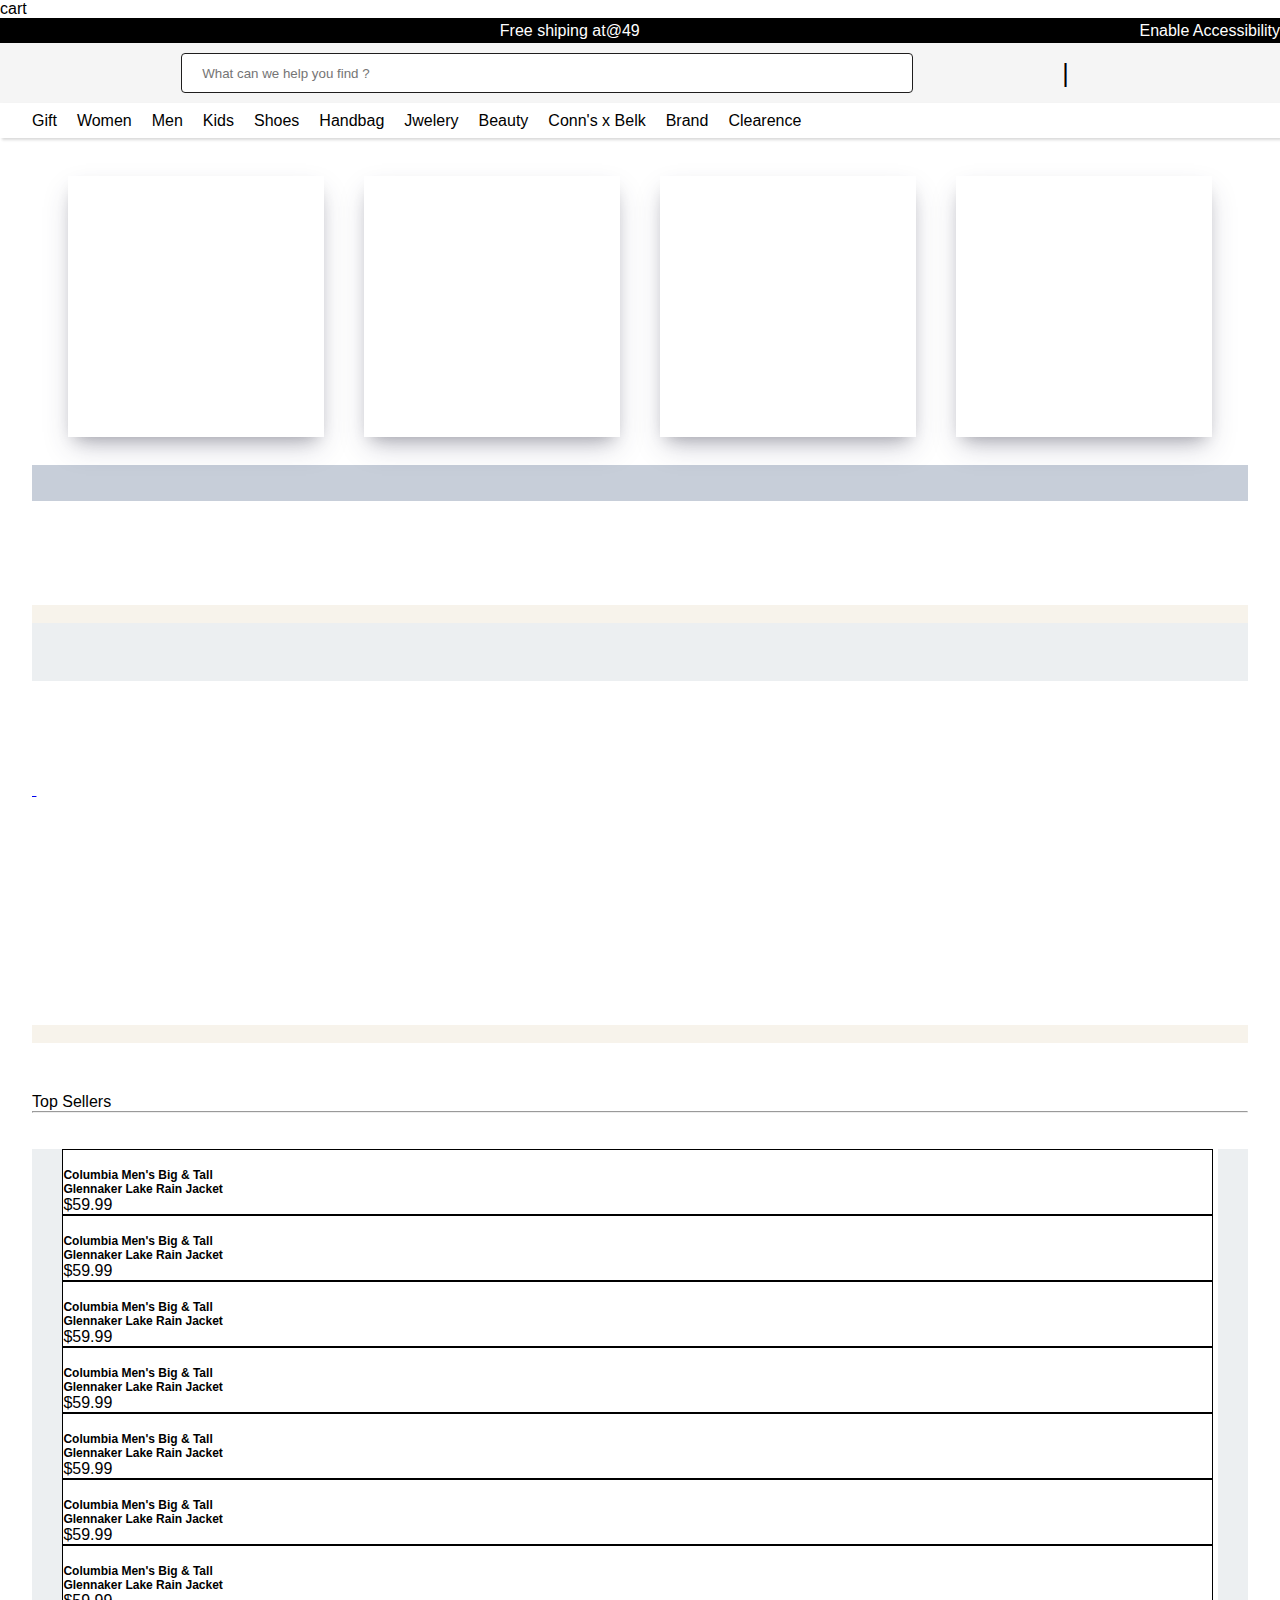
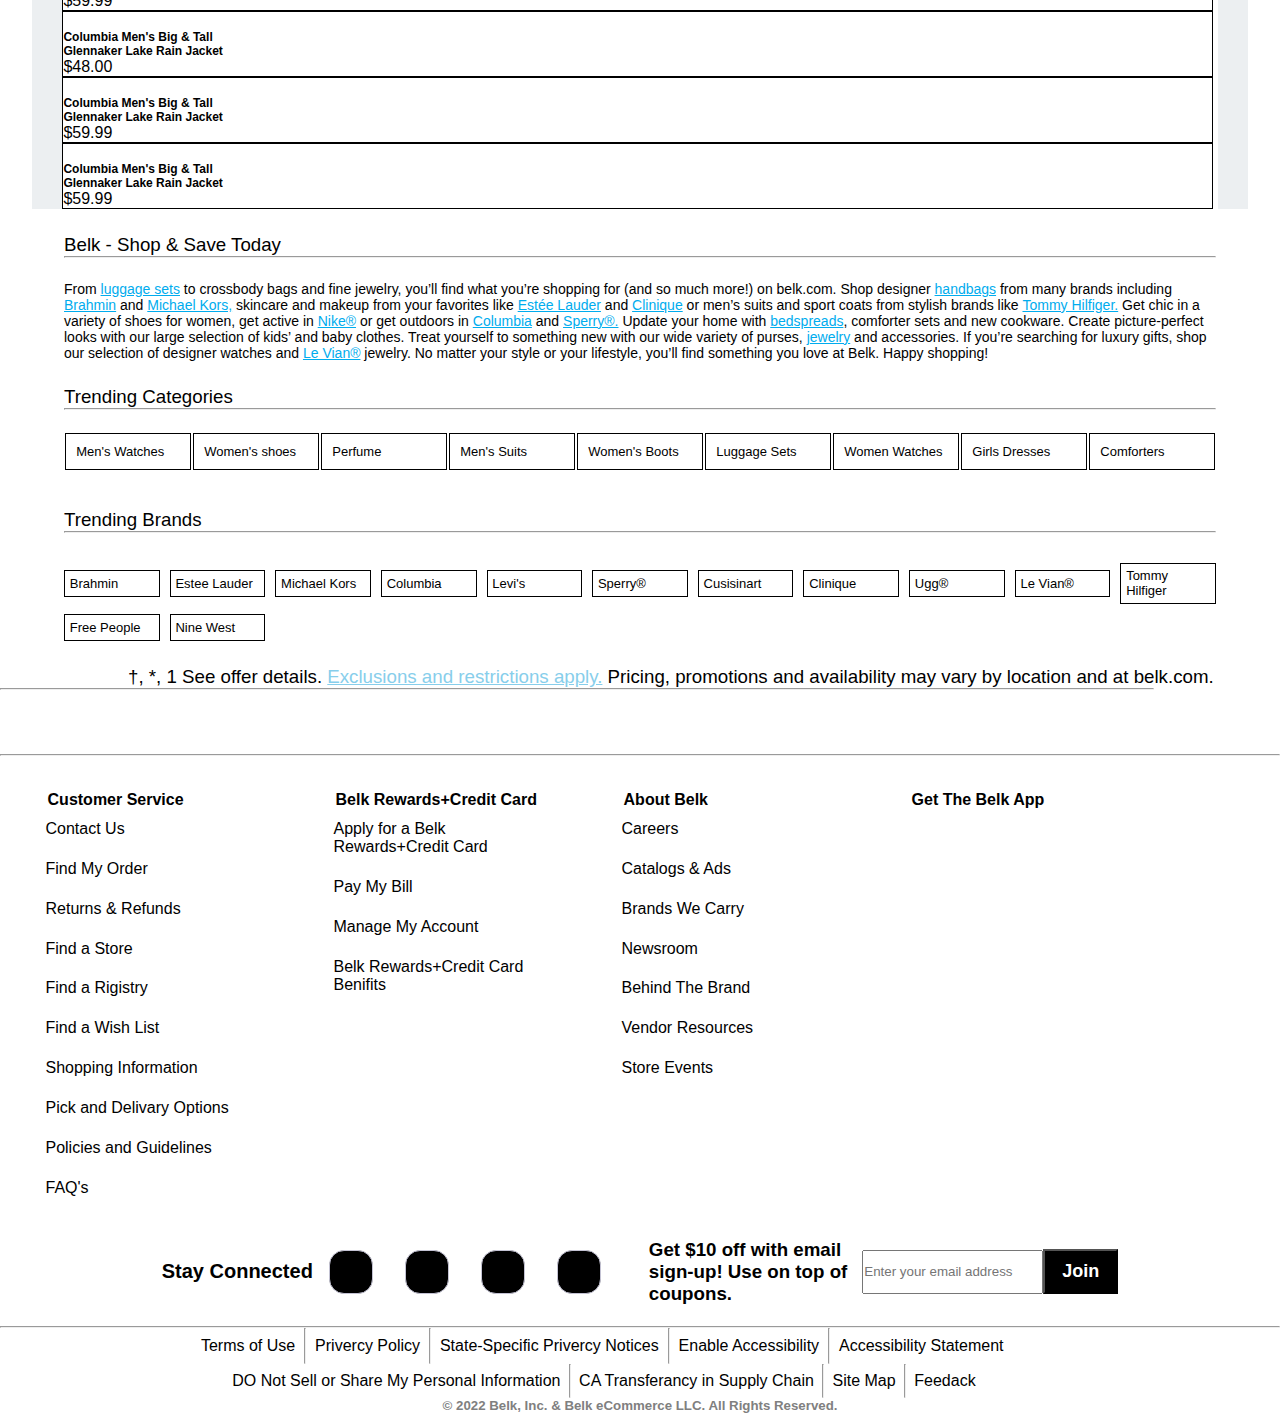
==== commit 666574c4: "fix" ====
--- a/index.html
+++ b/index.html
@@ -1,4 +1,4 @@
-<!DOCTYPE html>
+<!DOCTYPE html>cart
 <html lang="en">
 <head>
     <meta charset="UTF-8">
@@ -10,6 +10,7 @@
     <link rel="stylesheet" href="https://cdnjs.cloudflare.com/ajax/libs/slick-carousel/1.8.1/slick-theme.min.css" integrity="sha512-17EgCFERpgZKcm0j0fEq1YCJuyAWdz9KUtv1EjVuaOz8pDnh/0nZxmU6BBXwaaxqoi9PQXnRWqlcDB027hgv9A==" crossorigin="anonymous" referrerpolicy="no-referrer" />
     <link rel="stylesheet" href="index.css">
     <link rel="stylesheet" href="https://cdnjs.cloudflare.com/ajax/libs/font-awesome/6.2.1/css/all.min.css" integrity="sha512-MV7K8+y+gLIBoVD59lQIYicR65iaqukzvf/nwasF0nqhPay5w/9lJmVM2hMDcnK1OnMGCdVK+iQrJ7lzPJQd1w==" crossorigin="anonymous" referrerpolicy="no-referrer" />
+    <link rel="stylesheet" href="addCart.css">
 </head>
 <body>
     <header class="belk-header">
@@ -33,13 +34,13 @@
                 </a>
               </div>
               <div class="nav1">
-                <a href="#">
+                <a href="coupons.html">
                   
                    <div class="plus1"><img src="images/coupan.png" alt=""></div>
                 </a>
               </div>
               <div class="nav1">
-                <a href="#">
+                <a href="">
                    
                    <div class="plus1"><img src="images/account.png" alt=""></div>
                 </a>
@@ -47,7 +48,7 @@
               
               <div class="nav1">
                 <a href="#">
-                   <div class="plus1"><img src="images/cart.png" alt=""></div>
+                   <div class="plus1"><img id="mycart" src="images/cart.png" alt=""></div>
                 </a>
               </div>
             </div>
@@ -220,7 +221,7 @@
                         <div>
                         <ul class="dp">
                           <li><h3>Gifts</h3></li>
-                          <li><a href="#"></a>Beuty Gift</li>
+                          <a href="cartSectionMens.html"><li>Beuty Gift</li></a>
                           <li><a href="#"></a>Cozy Soap</li>
                           <li><a href="#"></a>Designer Handbag</li>
                           <li><a href="#"></a>Eco Freindly</li>
@@ -319,7 +320,7 @@
         </div>
     </header>
    <div class="cozy">
-     <a href="#"><img src="images/cozy.png" alt=""></a>
+     <a href="#"><img id="girlimg" src="images/cozy.png" alt=""></a>
    </div>
    <div class="card1">
    <div class="grid1">
@@ -337,6 +338,16 @@
      </div>
    </div>
    </div>
+
+   <div class="mainContainer">
+    <div class="orderSummery">
+        <h3 class="orderHeading">Total items in Cart: <span id="span">0</span> </h3>
+        <button id="checkout">CheckOut</button>
+    </div>
+    <div id="container1">
+    </div>
+    
+</div>
   
    <!-- right at home part start -->
 
@@ -511,12 +522,12 @@
 
 
 
-   <div class="foot1">
+   <div class="footer1">
     <h3>Belk - Shop & Save Today</h3>
     <hr>
     <p>From <a href="">luggage sets</a> to crossbody bags and fine jewelry, you’ll find what you’re shopping for (and so much more!) on belk.com. Shop designer <a href="https://www.belk.com/handbags/">handbags</a>  from many brands including <a href="https://www.belk.com/shop-by-brand/brahmin/">Brahmin</a>  and <a href="https://www.belk.com/shop-by-brand/michael-kors/">Michael Kors,</a> skincare and makeup from your favorites like <a href="https://www.belk.com/shop-by-brand/estee-lauder/">Estée Lauder</a> and <a href="https://www.belk.com/shop-by-brand/clinique/">Clinique</a>  or men’s suits and sport coats from stylish brands like <a href="https://www.belk.com/shop-by-brand/tommy-hilfiger/">Tommy Hilfiger.</a> Get chic in a variety of shoes for women, get active in <a href="">Nike®</a> or get outdoors in <a href="https://www.belk.com/shop-by-brand/columbia/">Columbia</a> and <a href="https://www.belk.com/shop-by-brand/sperry/">Sperry®.</a>  Update your home with <a href="https://www.belk.com/bed-bath/bedding/bedspreads/">bedspreads</a>, comforter sets and new cookware. Create picture-perfect looks with our large selection of kids’ and baby clothes. Treat yourself to something new with our wide variety of purses, <a href="https://www.belk.com/jewelry/">jewelry</a> and accessories. If you’re searching for luxury gifts, shop our selection of designer watches and <a href="https://www.belk.com/shop-by-brand/le-vian/">Le Vian®</a>  jewelry. No matter your style or your lifestyle, you’ll find something you love at Belk. Happy shopping!</p>
 </div>
-<div class="foot2">
+<div class="footer2">
     <h3>Trending Categories</h3>
     <hr>
     <div id="mygrid1">
@@ -531,7 +542,7 @@
     <a style="text-decoration:none" href="https://www.belk.com/bed-bath/bedding/comforters/">Comforters</a>
     </div>
 </div>
-<div class="foot3">
+<div class="footer3">
     <h3>Trending Brands</h3>
     <hr>
     <div id="mygrid">
@@ -556,7 +567,7 @@
 </div>
 <div>
     <hr>
-    <footer class="footer">
+    <footer class="footer4">
         <div class="container1">
             <div class="row">
             <div class="footer-column">
@@ -609,7 +620,7 @@
         </div>
       </footer>
 </div>
-<div class="container">
+<div class="footcontainer">
     <div >
             
             <ul>
@@ -657,7 +668,6 @@
         <h5>© 2022 Belk, Inc. & Belk eCommerce LLC. All Rights Reserved.</h5>
     </div>
 </div>
-
 
 </body>
 <script
@@ -688,6 +698,9 @@
   filtered = false;
 }
 });
+
+
   </script>
 <script src="scripts/index.js"></script>
+<script src="addCart.js"></script>
 </html>--- a/index.css
+++ b/index.css
@@ -310,8 +310,9 @@
     padding: 2%;
     margin-right: 2%;
    }
-   .slider-cont{
-    background-color: #e3b2ad;
+   .slider-cont {
+    background-color: #ECEFF1;
+    margin-bottom: 2%;
    }
   
    .slider{
@@ -331,69 +332,90 @@
   
    .b1{
     border: 1px solid black;
-    gap: 20px;
+    margin-right: 5px;
    }
-
-
-
-
-
-
-   .foot1{
+   .b1 h4{
+    font-size: 12px;
+   
+   }
+
+
+
+
+
+/* footer part */
+
+.body{
+    margin: 0px;
+    padding: 0px;
+    font-family: 'Open Sans', sans-serif;
+}
+.footer1{
     width: 90%;
     margin: auto;
-}
-.foot1 a{
+    margin-top: 10px;
+}
+.footer1 a{
     color: #00acee;
 }
-.foot1 h3{
+.footer1 h3{
  font-weight:lighter;
 }
-.foot1 p{
+.footer1 p{
     font-weight: normal;
     font-family: 'Open Sans', sans-serif;
     font-size: 14px;
     
     
 }
-.foot2{
+.footer1 hr{
+    margin-bottom: 2%;
+}
+.footer2{
     width: 90%;
     margin: auto;
-}
-.foot2 h3{
+    margin-top: 2%;
+}
+.footer2 h3{
     font-weight:lighter;
    
 }
-.foot2 a{
+.footer2 a{
     border: 1px solid black;
     padding: 10px;
     color: black;
-    margin-right: 5px;
-    margin-left: 5px;
-    
-}
-.foot2 hr{
-    margin-bottom: 30px;
+    margin-right: 1%;
+    margin-left: 1%;
+    
+}
+#mygrid1{
+    display: grid;
+    grid-template-columns: repeat(9,1fr);
+    row-gap: 2%;
+    font-size: small;
+}
+.footer2 hr{
+    margin-bottom: 2%;
 }
 #mygrid1 :hover{
     background-color: #CFD8DC;
 }
-.foot3{
+.footer3{
     width: 90%;
     margin: auto;
     margin-top: 3%;
 }
-.foot3 h3{
+.footer3 h3{
     font-weight:lighter;
    
 }
-.foot3 a{
+.footer3 a{
     border: 1px solid black;
     padding: 5%;
     color: black;
     align-items: center;
 }
-.foot3 hr{
+.footer3 hr{
     margin-bottom: 30px;
 }
 #mygrid :hover{
@@ -437,7 +459,7 @@
 }
 .footer-column h4{
     /* justify-content: center; */
-    margin-left: 50px;
+    margin-left: 13px;
     font-family: 'Open Sans', sans-serif;
 }
 #head1 h3{
@@ -452,11 +474,11 @@
  #head1 a{
     color: skyblue;
  }
- .footer{
+ .footer4{
     width: 90%;
     
  }
- .container {
+ .footcontainer {
     width: 100%;
     /* height: 100vh; */
     display: flex;
@@ -464,12 +486,12 @@
     justify-content: center;
     margin-top: 5px;
 }
-.container h2{
+.footcontainer h2{
     font-family: 'Open Sans', sans-serif;
     font-size: 20px;
 }
 
-.container ul {
+.footcontainer ul {
     padding: 1rem;
     list-style: none;
     display: flex;
@@ -478,7 +500,7 @@
     justify-content: center;
 }
 
-.container ul li {
+.footcontainer ul li {
     width: 10px;
     margin: 1rem;
     height: 10px;
@@ -499,7 +521,7 @@
    
 }
 
-.container ul li:hover {
+.footcontainer ul li:hover {
     transform: translate(5px, -5px);
     border-radius: 15px;
 }
@@ -589,5 +611,42 @@
    
     color: gray;
 }
-   
-   +@media screen and (min-width: 320px) and (max-width: 720px) {
+    body {
+      font-size: 16px;
+    }
+    #mygrid{
+        display: grid;
+        grid-template-columns: repeat(5,1fr);
+        gap: 10px;
+        font-size: small;
+        align-items: center;
+    }
+    #mygrid1{
+        display: grid;
+        grid-template-columns: repeat(5,1fr);
+        row-gap: 2%;
+        font-size: small;
+    }
+  }
+  @media screen and (min-width: 220px) and (max-width: 319px) {
+    body {
+      font-size: 16px;
+    }
+    #mygrid{
+        display: grid;
+        grid-template-columns: repeat(3,1fr);
+        gap: 10px;
+        font-size: small;
+        align-items: center;
+    }
+    #mygrid1{
+        display: grid;
+        grid-template-columns: repeat(3,1fr);
+        row-gap: 2%;
+        font-size: small;
+    }
+  }
+  
+
+  --- a/addCart.css
+++ b/addCart.css
@@ -0,0 +1,150 @@
+.mainContainer{
+    width: 32%;
+    height: 600px;
+    left: 40%;
+    top: -60%;
+    position: fixed;
+    z-index: 100;
+    background-color: rgba(128, 128, 128, 0.973);
+    transform: translate(88%,-45%);
+    transition: 500ms;
+}
+.showCart{
+    top: 60%
+}
+#container1{
+    margin-top: 20px;
+    margin: auto;
+    /* box-shadow: rgba(50, 50, 93, 0.25) 0px 6px 12px -2px, rgba(0, 0, 0, 0.3) 0px 3px 7px -3px; */
+    width: 93%;
+    height: 470px;
+    background-color: white;
+    overflow: auto;
+    /* border: 2px solid red; */
+}
+.orderSummery{
+    /* border: 1px solid red; */
+    display: flex;
+    justify-content: space-between;
+    padding: 10px 30px 10px 15px;
+    background-color: white;
+}
+.orderHeading{
+    /* padding: 10px 0px 10px 15px; */
+}
+#checkout{
+    cursor: pointer;
+    font-size: 16px;
+    font-weight: bold;
+    padding: 3px 10px;
+    margin-right: 15px;
+    border-radius: 5px;
+    color: #D11243;
+    border: 0px;
+    background-color: #d1124245;
+}
+
+.add_childDiv{
+    margin-top: 10px;
+    margin: auto;
+    box-shadow: rgba(0, 0, 0, 0.25) 0px 54px 55px, rgba(0, 0, 0, 0.12) 0px -12px 30px, rgba(0, 0, 0, 0.12) 0px 4px 6px, rgba(0, 0, 0, 0.17) 0px 12px 13px, rgba(0, 0, 0, 0.09) 0px -3px 5px;
+    width: 100%;
+    height: 22%;
+    background-color: white;
+    border-top: 1px solid rgba(128, 128, 128, 0.37);
+    /* border: 1px solid red; */
+
+
+}
+.add_firstChild{
+    /* border: 1px solid aqua; */
+    margin: 0px 0px 0px 10px;
+    display: flex;
+    width: 90%;
+    height: 65px;
+}
+
+
+.add_imageName{
+    display: flex;
+    /* border: 1px solid black; */
+    width: 90%;
+   
+}
+.add_image{
+    width: 50px;
+    height: 50px;
+    margin: 10px 0px 0px 10px;
+    border-radius: 10px;
+
+}
+.add_name{
+    margin: 20px 0px 0px 10px;
+}
+.add_remove{
+    cursor: pointer;
+    padding-top: 20px;
+    /* margin-left:30px 10px 0px 0px; */
+    color: #D11243;
+    /* border: 1px solid green; */
+}
+
+.add_secondChild{
+   
+    margin-left: 20px;
+    display: flex;
+    width: 90%;
+    height: 30px;
+    /* border: 1px solid green; */
+    justify-content: space-between;
+}
+.add_mrpDiv{
+    display: flex;
+    width: 50%;
+    /* border: 1px solid ; */
+    /* margin: 0px 0px 0px 30px ; */
+    /* justify-content: space-around; */
+
+}
+.add_symboleDiv{
+    display: flex;
+    width: 25%;
+    /* height: 40px; */
+    /* border: 1px solid red; */
+    /* margin-right: 10px; */
+    justify-content: space-between;
+    padding: 0px 0px 5px 0px ;
+}
+.add_quantity{
+    /* border: 1px solid orangered; */
+    padding: 10px 15px 8px 15px;
+    border-radius: 5px;
+    margin: 0px 0px 0px 5px;
+    
+
+}
+.add_mrp{
+    margin: 10px 0px 0px 10px;
+    color: #D11243;
+}
+.add_price{
+    margin: 10px 0px 0px 2px;
+    color: #D11243;
+}
+.add_minus{
+    margin-top: 0px;
+    font-size: 30px;
+    font-weight: bold;
+    
+}
+.add_num{
+    font-size: 13px;
+    font-weight: bold;
+    margin-top: 12px;
+}
+.add_plus{
+    margin-top: 8px;
+    font-size: 22px;
+    font-weight: bold;
+
+}
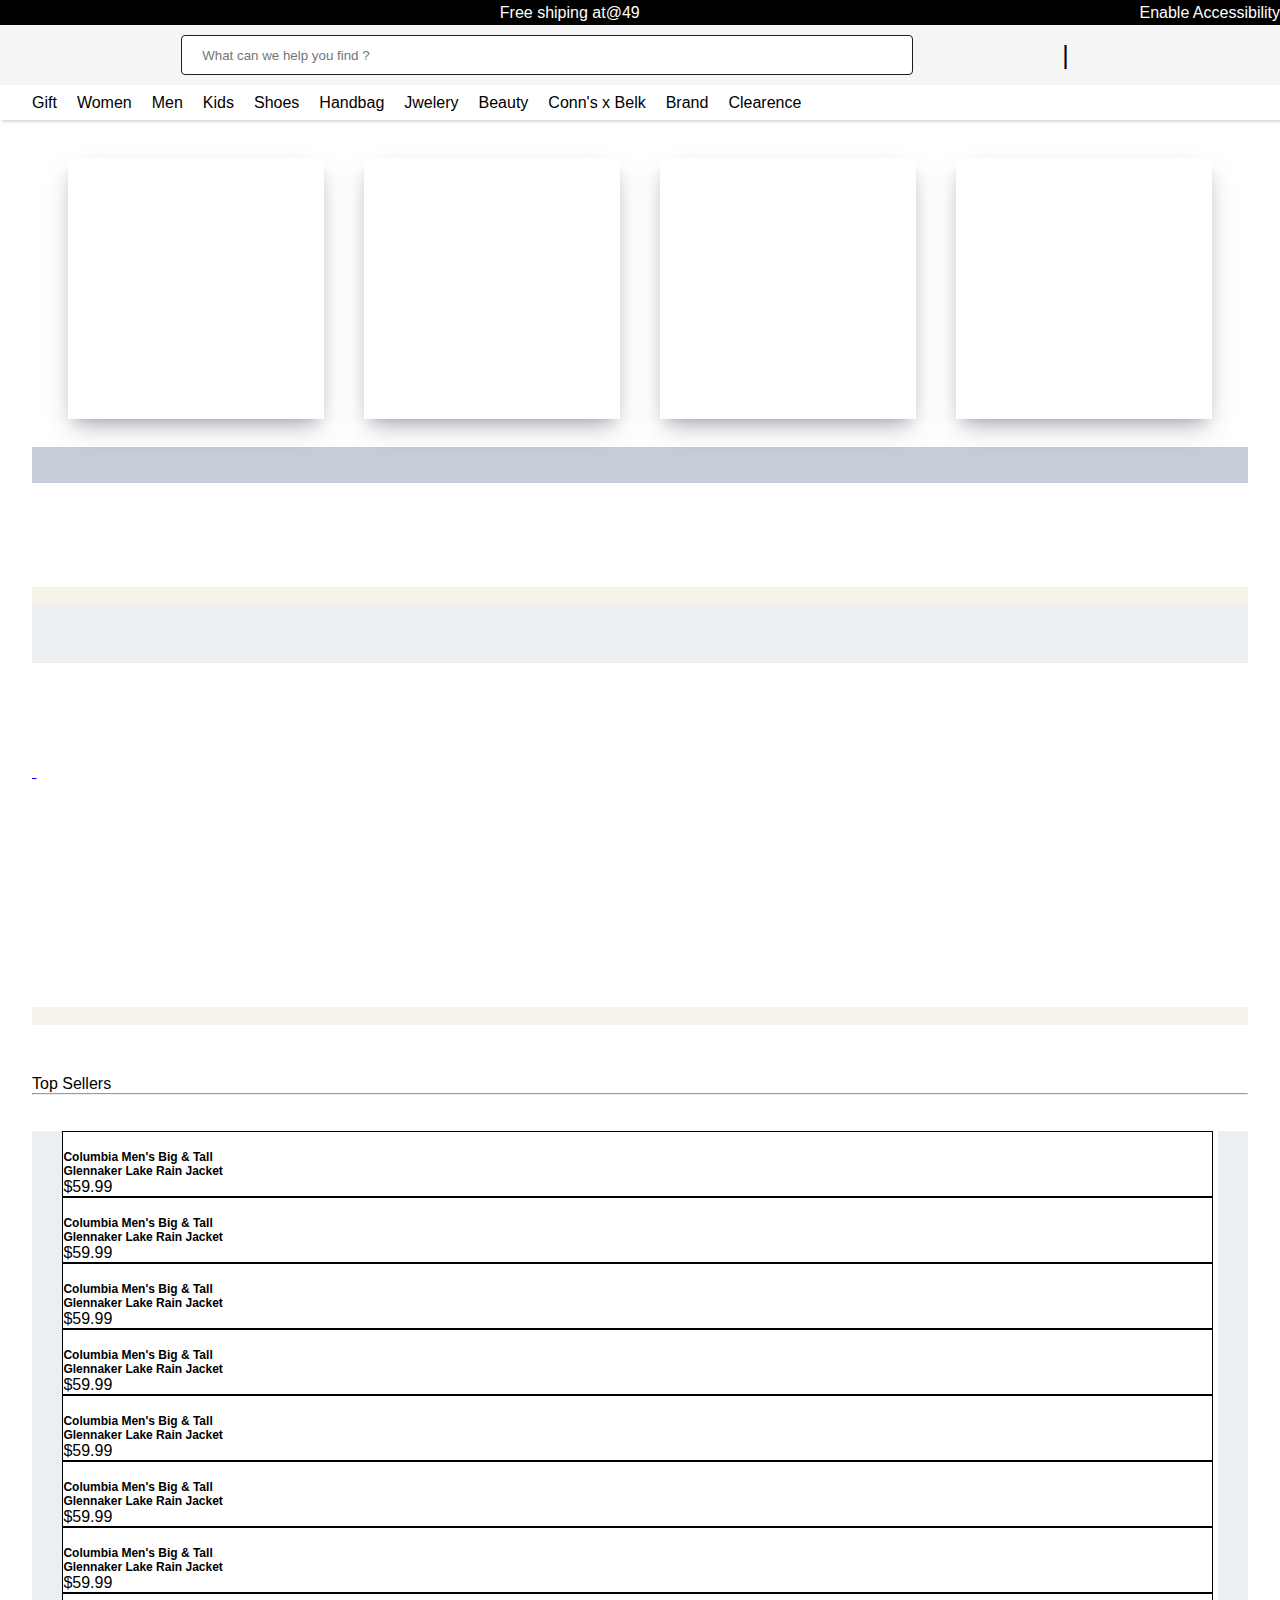
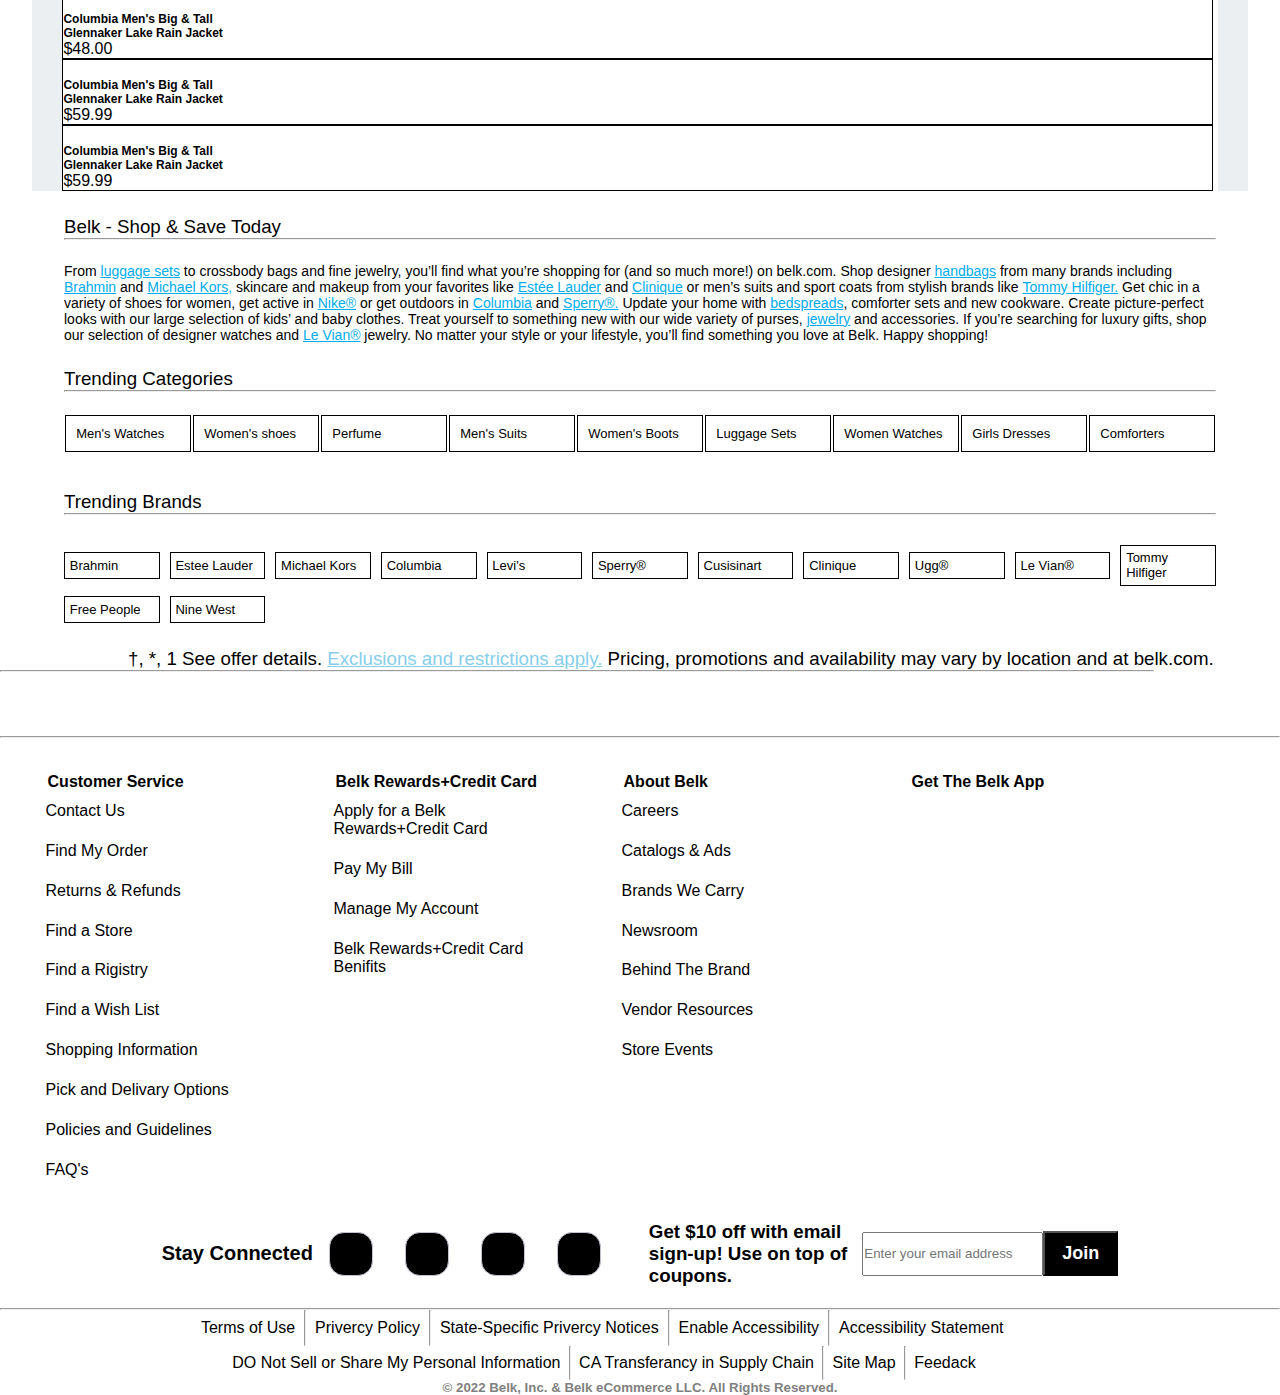
==== commit d1399594: "final push" ====
--- a/index.html
+++ b/index.html
@@ -1,4 +1,4 @@
-<!DOCTYPE html>cart
+<!DOCTYPE html>
 <html lang="en">
 <head>
     <meta charset="UTF-8">
@@ -40,7 +40,7 @@
                 </a>
               </div>
               <div class="nav1">
-                <a href="">
+                <a href="login.html">
                    
                    <div class="plus1"><img src="images/account.png" alt=""></div>
                 </a>
